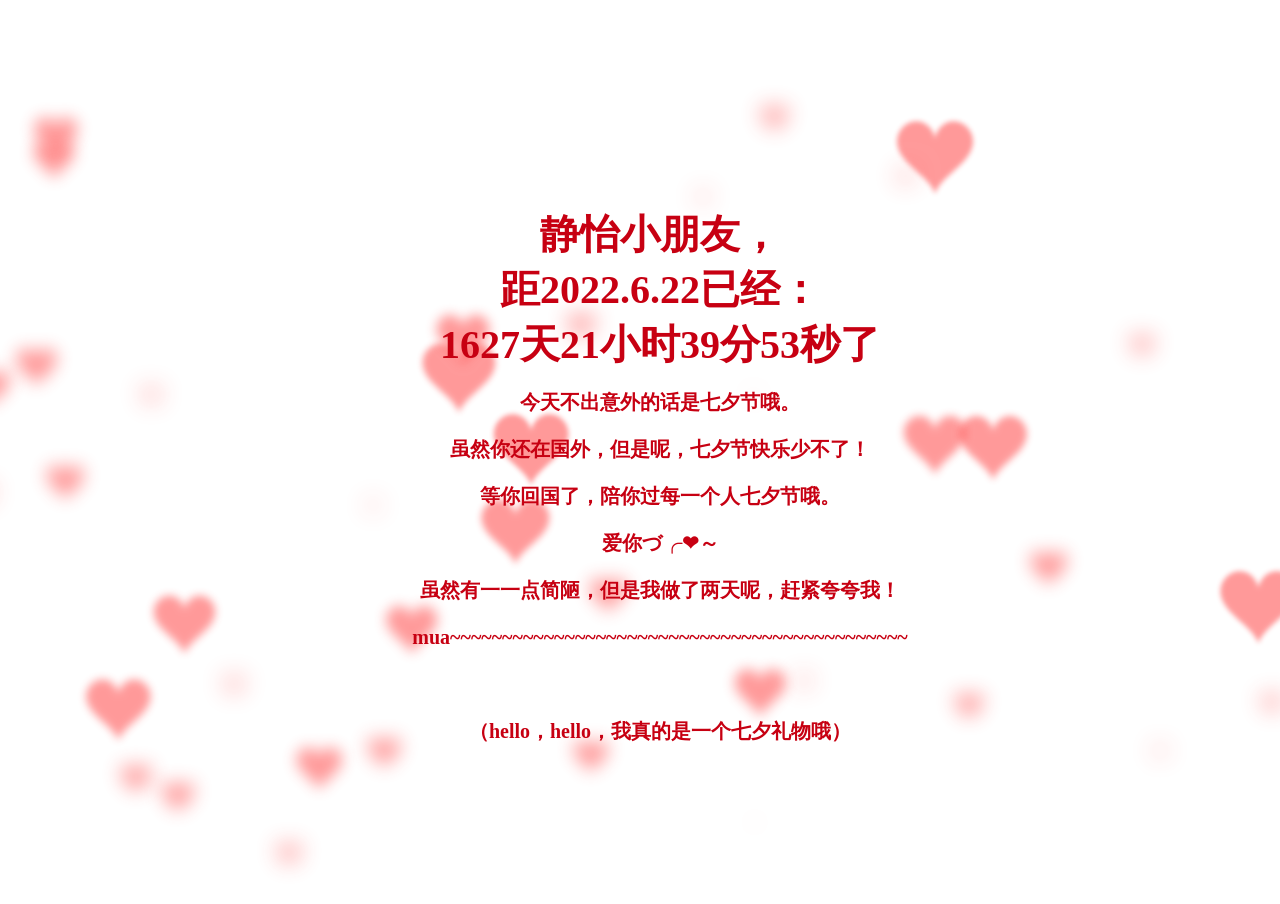
==== index .html @ 00087185 "Add files via upload" ====
<!doctype html>
<html>
<head>
<meta charset="utf-8">
<title>love you</title>
<link href="favicon.ico" rel="shortcut icon" />
<style>
body{
  overflow: hidden;
  margin: 0;
}
h1{
  position: fixed;
  top: 50%;
  left: 0;
  width: 100%;
  text-align: center;
  transform:translateY(-50%);
  font-family: 'Love Ya Like A Sister', cursive;
  font-size: 40px;
  color: #c70012;
  padding: 0 20px;
}
h1 span{
    font-size:20px;
}
</style>
</head>
<body>
<h1 id="h1"></h1>
<canvas></canvas> <!--canvas 画布-->
<script>
var canvas = document.querySelector("canvas"),
  ctx = canvas.getContext("2d");
var ww,wh;
function onResize(){
  ww = canvas.width = window.innerWidth;
  wh = canvas.height = window.innerHeight;
}
ctx.strokeStyle = "red";
ctx.shadowBlur = 25;
ctx.shadowColor = "hsla(0, 100%, 60%,0.5)";
var precision = 100;
var hearts = [];
var mouseMoved = false;
function onMove(e){
  mouseMoved = true;
  if(e.type === "touchmove"){
    hearts.push(new Heart(e.touches[0].clientX, e.touches[0].clientY));
    hearts.push(new Heart(e.touches[0].clientX, e.touches[0].clientY));
  }
  else{
    hearts.push(new Heart(e.clientX, e.clientY));
    hearts.push(new Heart(e.clientX, e.clientY));
  }
}
var Heart = function(x,y){
  this.x = x || Math.random()*ww;
  this.y = y || Math.random()*wh;
  this.size = Math.random()*2 + 1;
  this.shadowBlur = Math.random() * 10;
  this.speedX = (Math.random()+0.2-0.6) * 8;
  this.speedY = (Math.random()+0.2-0.6) * 8;
  this.speedSize = Math.random()*0.05 + 0.01;
  this.opacity = 1;
  this.vertices = [];
  for (var i = 0; i < precision; i++) {
    var step = (i / precision - 0.5) * (Math.PI * 2);
    var vector = {
      x : (15 * Math.pow(Math.sin(step), 3)),
      y : -(13 * Math.cos(step) - 5 * Math.cos(2 * step) - 2 * Math.cos(3 * step) - Math.cos(4 * step)) 
    }
    this.vertices.push(vector);
  }
}
Heart.prototype.draw = function(){
  this.size -= this.speedSize;
  this.x += this.speedX;
  this.y += this.speedY;
  ctx.save();
  ctx.translate(-1000,this.y);
  ctx.scale(this.size, this.size);
  ctx.beginPath();
  for (var i = 0; i < precision; i++) {
    var vector = this.vertices[i];
    ctx.lineTo(vector.x, vector.y);
  }
  ctx.globalAlpha = this.size;
  ctx.shadowBlur = Math.round((3 - this.size) * 10);
  ctx.shadowColor = "hsla(0, 100%, 60%,0.5)";
  ctx.shadowOffsetX = this.x + 1000;
  ctx.globalCompositeOperation = "screen"
  ctx.closePath();
  ctx.fill()
  ctx.restore();
};
function render(a){
  requestAnimationFrame(render);
  hearts.push(new Heart())
  ctx.clearRect(0,0,ww,wh);
  for (var i = 0; i < hearts.length; i++) {
    hearts[i].draw();
    if(hearts[i].size <= 0){
      hearts.splice(i,1);
      i--;
    }
  }
}
onResize();
window.addEventListener("mousemove", onMove);
window.addEventListener("touchmove", onMove);
window.addEventListener("resize", onResize);
requestAnimationFrame(render);
window.onload=function starttime(){
        time(h1,'2022,6,22');     // 在一起的时间
        ptimer = setTimeout(starttime,1000); // 添加计时器
}
    function time(obj,futimg){
        var nowtime = new Date().getTime(); // 现在时间转换为时间戳
        var futruetime =  new Date(futimg).getTime(); // 未来时间转换为时间戳
        var msec = nowtime-futruetime; // 毫秒 未来时间-现在时间
        var time = (msec/1000);  // 毫秒/1000
        var day = parseInt(time/86400); // 天  24*60*60*1000 
        var hour = parseInt(time/3600)-24*day;    // 小时 60*60 总小时数-过去的小时数=现在的小时数 
        var minute = parseInt(time%3600/60); // 分 -(day*24) 以60秒为一整份 取余 剩下秒数 秒数/60 就是分钟数
        var second = parseInt(time%60);  // 以60秒为一整份 取余 剩下秒数
//              console.log(hour+":"+minute+":"+second)
//              alert(hour)
        obj.innerHTML="静怡小朋友，<br>距2022.6.22已经：<br>"+day+"天"+hour+"小时"+minute+"分"+second+"秒"+"了<br><span>今天不出意外的话是七夕节哦。<br>虽然你还在国外，但是呢，七夕节快乐少不了！<br>等你回国了，陪你过每一个人七夕节哦。<br>爱你づ╭❤～<br>虽然有一一点简陋，但是我做了两天呢，赶紧夸夸我！<br>mua~~~~~~~~~~~~~~~~~~~~~~~~~~~~~~~~~~~~~~~~~~~~<br><br>（hello，hello，我真的是一个七夕礼物哦）</span>"
        return true;
    }

</script>

</body>
</html>
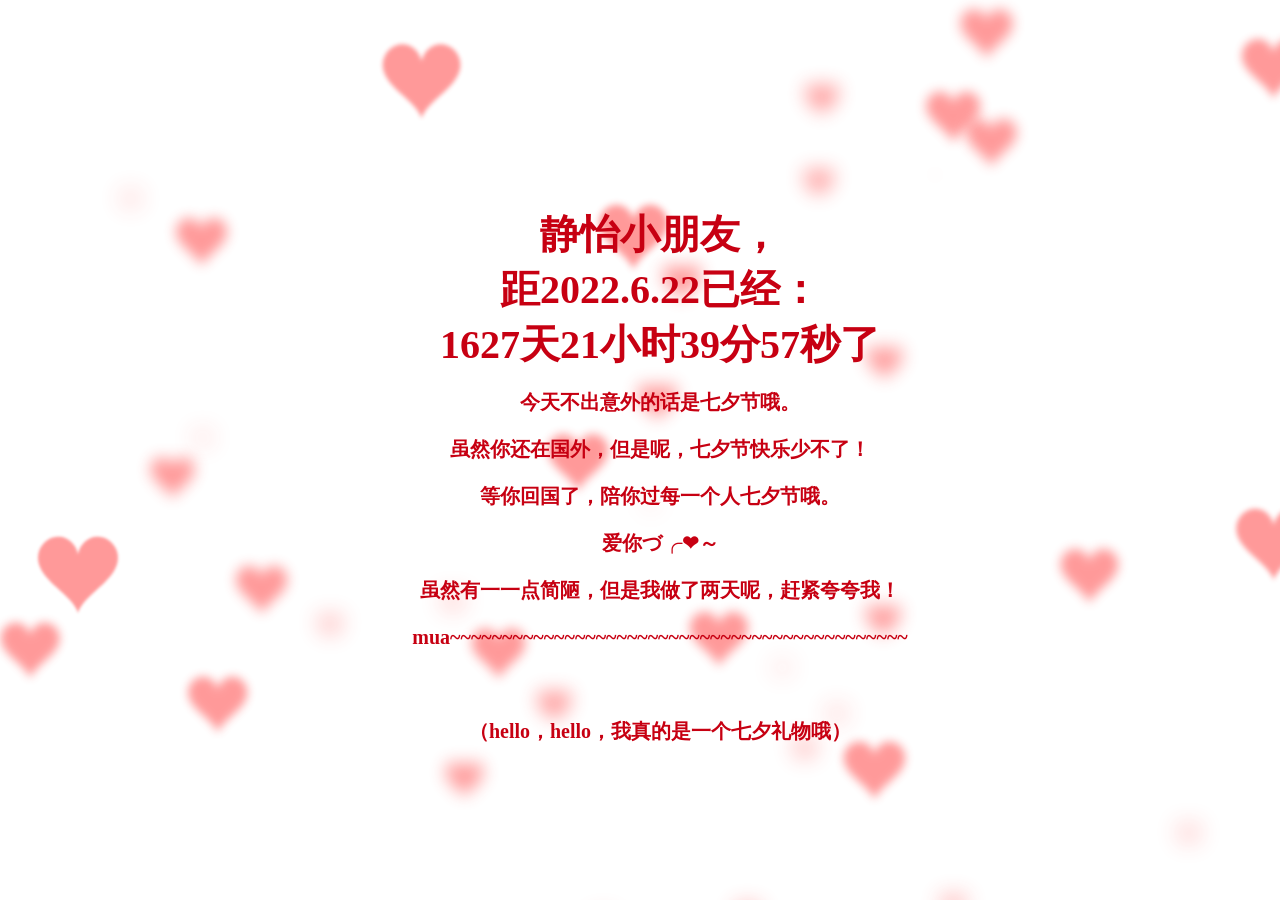
==== commit 18f2291d: "Update index .html" ====
--- a/index .html
+++ b/index .html
@@ -1,9 +1,8 @@
-<!doctype html>
-<html>
+<!DOCTYPE html>
+<html lang="en">
 <head>
-<meta charset="utf-8">
-<title>love you</title>
-<link href="favicon.ico" rel="shortcut icon" />
+    <meta charset="UTF-8">
+    <title>qixikuaile</title>
 <style>
 body{
   overflow: hidden;
@@ -133,4 +132,4 @@
 </script>
 
 </body>
-</html>+</html>
